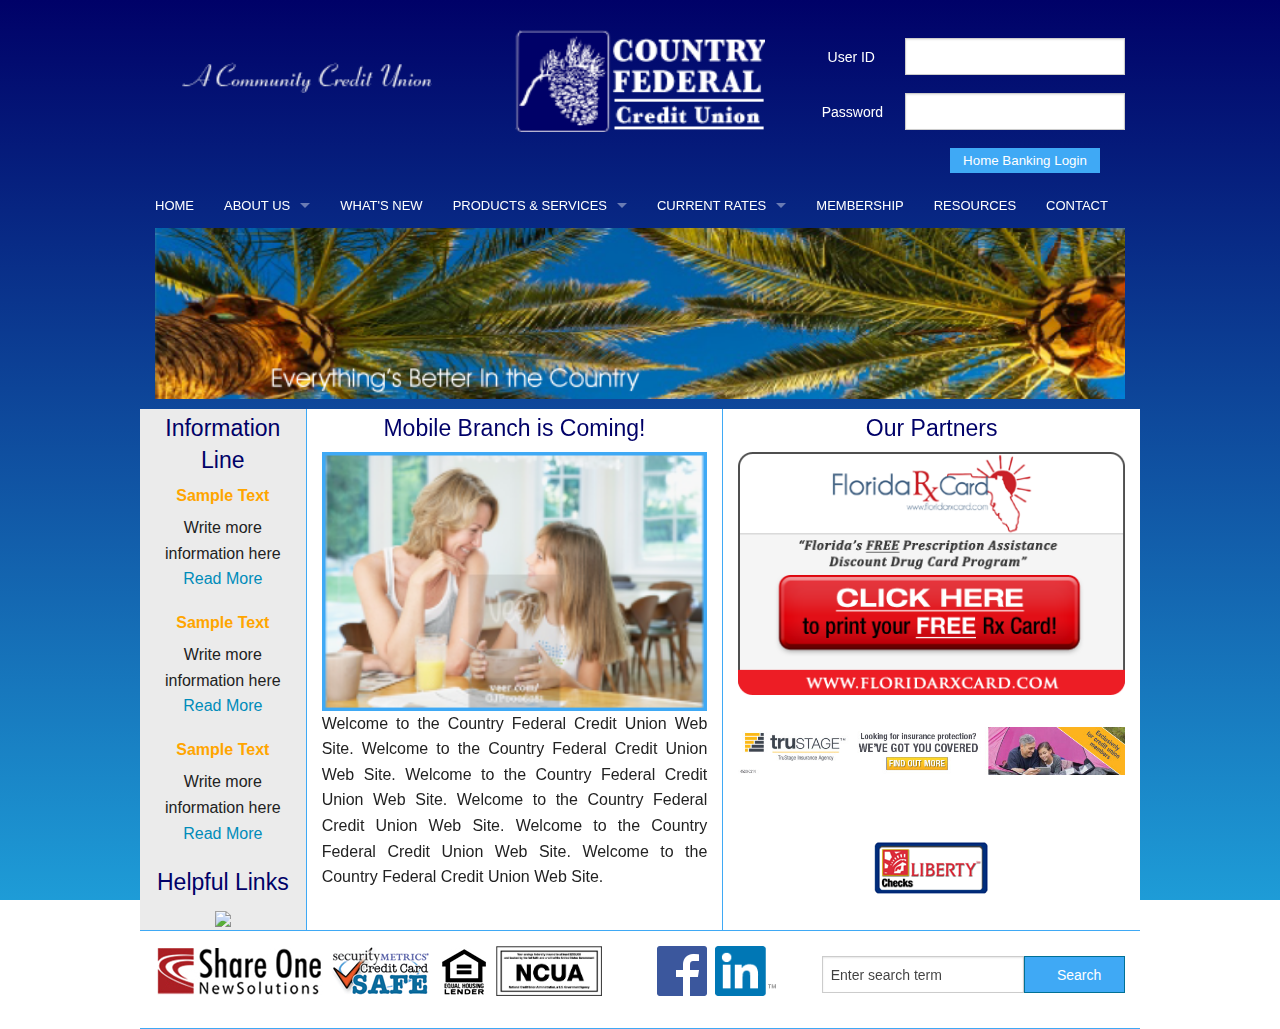
==== foundation-5.5.2/index.html @ cee8f512 "updates at OEB" ====
<!doctype html>
<html class="no-js" lang="en">
  <head>
    <meta charset="utf-8" />
    <meta name="viewport" content="width=device-width, initial-scale=1.0" />
    <title>Foundation | Welcome</title>
    <link rel="stylesheet" href="css/foundation.css" />
	<link rel="stylesheet" href="css/inpresence-styles.css" />
    <script src="js/vendor/modernizr.js"></script>
  </head>
  <body>
    <div class="off-canvas-wrap" data-offcanvas>
        <div class="inner-wrap">
        <nav class="tab-bar show-for-small-only">
            <section class="left-small">
                <a href="#" class="left-off-canvas-toggle menu-icon"><span></span></a>
            </section>
        </nav>
        <aside class="left-off-canvas-menu">
            <ul class="off-canvas-list">
                <li><a href="#" title="">HOME</a></li>
                <li class="has-dropdown">
                    <a href="#" title="">ABOUT US</a>
                    <ul class="dropdown">
                        <li><a href="#">OUR STRUCTURE</a></li>
                        <li><a href="#">OUR HISTORY</a></li>
                        <li><a href="#">HOLIDAY SCHEDULE</a></li>
                        <li><a href="#">OUR MISSION</a></li>
                        <li><a href="#">OUR STAFF</a></li>
                    </ul>
                </li>
                <li><a href="#" title="">WHAT'S NEW</a></li>
                <li class="has-dropdown">
                    <a href="#" title="">PRODUCTS & SERVICES</a>
                    <ul class="dropdown">
                        <li><a href="#">PERSONAL LOANS</a></li>
                        <li><a href="#">SAVINGS/INVESTMENTS</a></li>
                        <li><a href="#">TRANSACTION ACCOUNTS</a></li>
                        <li><a href="#">NCUA INSURANCE</a></li>
                        <li><a href="#">EDUCATION CENTER</a></li>
                        <li><a href="#">TERMS AND CONDITIONS</a></li>
                    </ul>
                </li>
                <li class="has-dropdown">
                    <a href="#" title="">CURRENT RATES</a>
                    <ul class="dropdown">
                        <li><a href="#">LOAN RATES</a></li>
                        <li><a href="#">DIVIDENT RATES</a></li>
                        <li><a href="#">FEE SCHEDULE</a></li>
                    </ul>
                </li>
                <li><a href="#" title="">MEMBERSHIP</a></li>
                <li><a href="#" title="">RESOURCES</a></li>
                <li><a href="#" title="">CONTACT</a></li>
            </ul>
        </aside>
    <div class="row">
        <div class="small-12 medium-4 large-4 columns show-for-medium-up">
            <img src="img/tagline.png" id="tagline">
        </div>
        <div class="small-12 medium-4 large-4 columns">
            <img src="img/CountryLogo.png" id="logo">
        </div>
        <div class="small-12 show-for-small-only">
            <img src="img/tagline.png" id="tagline">
        </div>
        <div class="small-12 medium-4 large-4 columns" id="login">
            <div class="row">
                <div class="small-5 medium-4 large-3 columns">
                    <label for="userId" class="right inline">User ID</label>
                </div>
                <div class="small-7 medium-8 large-9 columns">
                    <input type="text" id="userId">
                </div>
            </div>
            <div class="row">
                <div class="small-5 medium-4 large-3 columns">
                    <label for="pwd" class="right inline">Password</label>
                </div>
                <div class="small-7 medium-8 large-9 columns">
                    <input type="text" id="pwd">
                </div>

            </div>
            <div class="row">
                <div class="small-12 medium-12 large-12 large-centered columns">
                    <a href="#" class="button" id="login_btn">Home Banking Login</a>
                </div>
            </div>
        </div>
    </div>
    <div class="row">
        <nav class="top-bar show-for-medium-up" data-topbar role="navigation" id="main_nav">
            <section class="top-bar-section">
                <ul>
                    <li><a href="#" title="">HOME</a></li>
                    <li class="has-dropdown">
                        <a href="#" title="">ABOUT US</a>
                        <ul class="dropdown">
                            <li><a href="#">OUR STRUCTURE</a></li>
                            <li><a href="#">OUR HISTORY</a></li>
                            <li><a href="#">HOLIDAY SCHEDULE</a></li>
                            <li><a href="#">OUR MISSION</a></li>
                            <li><a href="#">OUR STAFF</a></li>
                        </ul>
                    </li>
                    <li><a href="#" title="">WHAT'S NEW</a></li>
                    <li class="has-dropdown">
                        <a href="#" title="">PRODUCTS & SERVICES</a>
                        <ul class="dropdown">
                            <li><a href="#">PERSONAL LOANS</a></li>
                            <li><a href="#">SAVINGS/INVESTMENTS</a></li>
                            <li><a href="#">TRANSACTION ACCOUNTS</a></li>
                            <li><a href="#">NCUA INSURANCE</a></li>
                            <li><a href="#">EDUCATION CENTER</a></li>
                            <li><a href="#">TERMS AND CONDITIONS</a></li>
                        </ul>
                    </li>
                    <li class="has-dropdown">
                        <a href="#" title="">CURRENT RATES</a>
                        <ul class="dropdown">
                            <li><a href="#">LOAN RATES</a></li>
                            <li><a href="#">DIVIDENT RATES</a></li>
                            <li><a href="#">FEE SCHEDULE</a></li>
                        </ul>
                    </li>
                    <li><a href="#" title="">MEMBERSHIP</a></li>
                    <li><a href="#" title="">RESOURCES</a></li>
                    <li><a href="#" title="">CONTACT</a></li>
                </ul>
            </section>
        </nav>
    </div>


     <!-- <div class="row placeholder" id=""></div> -->
 <div class="row" id="row2" >

<div class="medium-12 large-12 small-centered  columns" id="columns3">

<a href="#"><img id="banner" src="img\orbit_placeholder.png" alt=" " ></a></a>

	</div>
  <div class="small-2 small-centered  columns"id=""></div>
</div>


	<div class="row content" id="main-content" data-equalizer>

		<!-- <div class="small-12 small-push-12 medium-2 large-2 columns text-center" id="sidebar" data-equalizer-watch>
			<h4>Information Line</h4>
			<h6>Sample Text</h6>
			<p>Write more information here <br><a href="#">Read More</a></p>


			<h6>Sample Text</h6>
			<p>Write more information here <br><a href="#">Read More</a></p>

			<h6>Sample Text</h6>
			<p>Write more information here <br><a href="#">Read More</a></p>


			<h4>Helpful Links</h4>
			<a href = "#"><img src="clock.png" /></a>
		</div> -->

		<div class="small-12 medium-5 medium-push-2 large-5 columns text-center" id="content-left" data-equalizer-watch>
			<h4>Mobile Branch is Coming!</h4>
			<img src="img/mother_daughterHP.png" style="width:100%;"/>
			<p class="text-justify">Welcome to the Country Federal Credit Union Web Site. Welcome to the Country Federal Credit Union Web Site. Welcome to the Country Federal Credit Union Web Site. Welcome to the Country Federal Credit Union Web Site. Welcome to the Country Federal Credit Union Web Site. Welcome to the Country Federal Credit Union Web Site. </p>
		</div>

        <div class="small-12 medium-2 medium-pull-5 large-2 columns text-center" id="sidebar" data-equalizer-watch>
            <h4>Information Line</h4>
            <h6>Sample Text</h6>
            <p>Write more information here <br><a href="#">Read More</a></p>


            <h6>Sample Text</h6>
            <p>Write more information here <br><a href="#">Read More</a></p>

            <h6>Sample Text</h6>
            <p>Write more information here <br><a href="#">Read More</a></p>


            <h4>Helpful Links</h4>
            <a href = "#"><img src="clock.png" /></a>
        </div>

		<div class="small-12 medium-5 large-5 columns text-center" id="content-right" data-equalizer-watch>
			<h4>Our Partners <h4>
			<a href="#"><img src="img/ads/florida.png" /><br></br></a>
			<a href="#"><img src="img/ads/2b5072bf-aa4a-2d16-4e20-a630af159e53.jpg" /><br /><br></br></a>
			<a href="#"><img src="img/ads/libertychecks.gif" /></a>
		</div>


	</div>
	<div class="row footer" id="footer">
        <div class="small-12 medium-6 large-6 columns" id="footer-row-left">
    		<a href="#"><img src="img\footer_img\shareone.jpg" /></a>
    		<a href="#"><img src="img\footer_img\sm_ccsafe_check1.gif" /></a>
    		<a href="#"><img src="img\footer_img\ehl.jpg" /></a>
    		<a href="#"><img src="img\footer_img\ncualarge.gif" /></a>
	    </div>
		<div class="small-12 medium-2 large-2 columns" id="footer-row-middle">
			<a href="#"><img src="img\facebook-png\FB-f-Logo__blue_50.png" /></a>
    		<a href="#"><img src="img\2-Color\In-2C-59px-TM.png" /></a>
	    </div>
		
    	  <div class="small-12 medium-4 large-4 columns" id="footer-row-right">
                <div class="row collapse" id="searchbar">
                    <div class="small-8 medium-8 large-8 columns">
                        <input type="text" value="Enter search term">
                    </div>
                    <div class="small-4 medium-4 large-4 columns">
                        <a href="#" class="button postfix">Search</a>
                    </div>
                </div>
    	  </div>
    </div>
    <a class="exit-off-canvas"></a>
    </div>
    </div>
    <script src="js/vendor/jquery.js"></script>
    <script src="js/foundation.min.js"></script>
    <script>
      $(document).foundation();
    </script>
  </body>
</html>
---- foundation-5.5.2/css/inpresence-styles.css ----
body {
    background: #000168; /* Old browsers */
    background: -moz-linear-gradient(top,  #000168 0%, #1e9cd7 100%); /* FF3.6+ */
    background: -webkit-gradient(linear, left top, left bottom, color-stop(0%,#000168), color-stop(100%,#1e9cd7)); /* Chrome,Safari4+ */
    background: -webkit-linear-gradient(top,  #000168 0%,#1e9cd7 100%); /* Chrome10+,Safari5.1+ */
    background: -o-linear-gradient(top,  #000168 0%,#1e9cd7 100%); /* Opera 11.10+ */
    background: -ms-linear-gradient(top,  #000168 0%,#1e9cd7 100%); /* IE10+ */
    background: linear-gradient(to bottom,  #000168 0%,#1e9cd7 100%); /* W3C */
    filter: progid:DXImageTransform.Microsoft.gradient( startColorstr='#000168', endColorstr='#1e9cd7',GradientType=0 ); /* IE6-9 */
	background-attachment: fixed;
	padding-top: 10px;

}

label {
    color: white;
}

#logo, #tagline {
    display: block;
    margin: 0 auto;
}

#tagline {
    width: 250px;
    margin-top: 50px;
}

#logo {
    width: 250px;
    margin-top: 20px;
}

#login {
    margin-top: 28px;
}

#login input {
    /*max-width: 200px;*/
}

#login_btn {
    display: inline-block;
    padding: 5px;
    margin: 0;
    float: right;
    width: 150px;
    font-size: 10pt;
	right: 25px;
}

.top-bar {
    margin-top: 10px;
}

.tab-bar {
    background: transparent;
}

#main_nav {
    background: transparent;
}

#main_nav * {
    background: transparent;
}

#main_nav ul.dropdown li {
    background: #333333;
}

img#banner {
    width: 100%;
}

.content {
    margin-top: 10px;
    background-color: white;
}

#footer {
<<<<<<< HEAD
	border-top: 1px solid #3fa9f5;
	border-bottom: 1px solid #3fa9f5;
	padding: 15px 0;
	border-top: 1px solid #3fa9f5;
	border-bottom: 1px solid #3fa9f5;

    background-color: white;
}

#footer img {
	max-height: 50px;
	padding: 0 2px;
	}
#footer img:hover {
	opacity: 0.75;
	}

#searchbar {
    margin-top: 10px;
}

.button {
	background-color: #3fa9f5;
	}

#footer .button.postfix {
	width: auto;
	}

.placeholder {
	height: 100px;
	background: #ebebeb;
	border-top: 1px solid black;
}

#sidebar {
	background-color: #ebebeb;
	border-right: 1px solid #3fa9f5;
	}

h4 {
	color: #000168;
}

h6 {
	font-weight: 800;
	color: orange;
	}
#content-left {
	border-right: 1px solid #3fa9f5;
	}
<<<<<<< HEAD

=======
#main-content, #footer {
	background: white;}

>>>>>>> db46ac1827b291490ab614c64ba76d398de986e9
=======
	border-top: 1px solid #1B8DCC;
	border-bottom: 1px solid #1B8DCC;

}
=======




div#columns2  {
background-color:black;
color:white;

}




.placeholder {
	height: 100px;
}

label.inline {
	color: white;
	}

.login_banner {
	color: white;
	}
	
#footer-row-middle img:hover {
	opacity: 0.75;
	}

@media only screen and (max-width: 40em) {
    #row2 {
        display: none;
    }

    #searchbar {
    	margin-top: 1em;
    }

    #login_btn {
        display: block;
        margin: 0 auto;
        float: none;
    }

}

@media only screen and (orientation: portrait) and (min-width: 40.063em) and (max-width: 64em) {
    #login input {
        height: 20px;
        margin: 0;
    }

    #login label {
        margin: 0;
    }

    #login_btn {
        margin-top: 10px;
    }

}
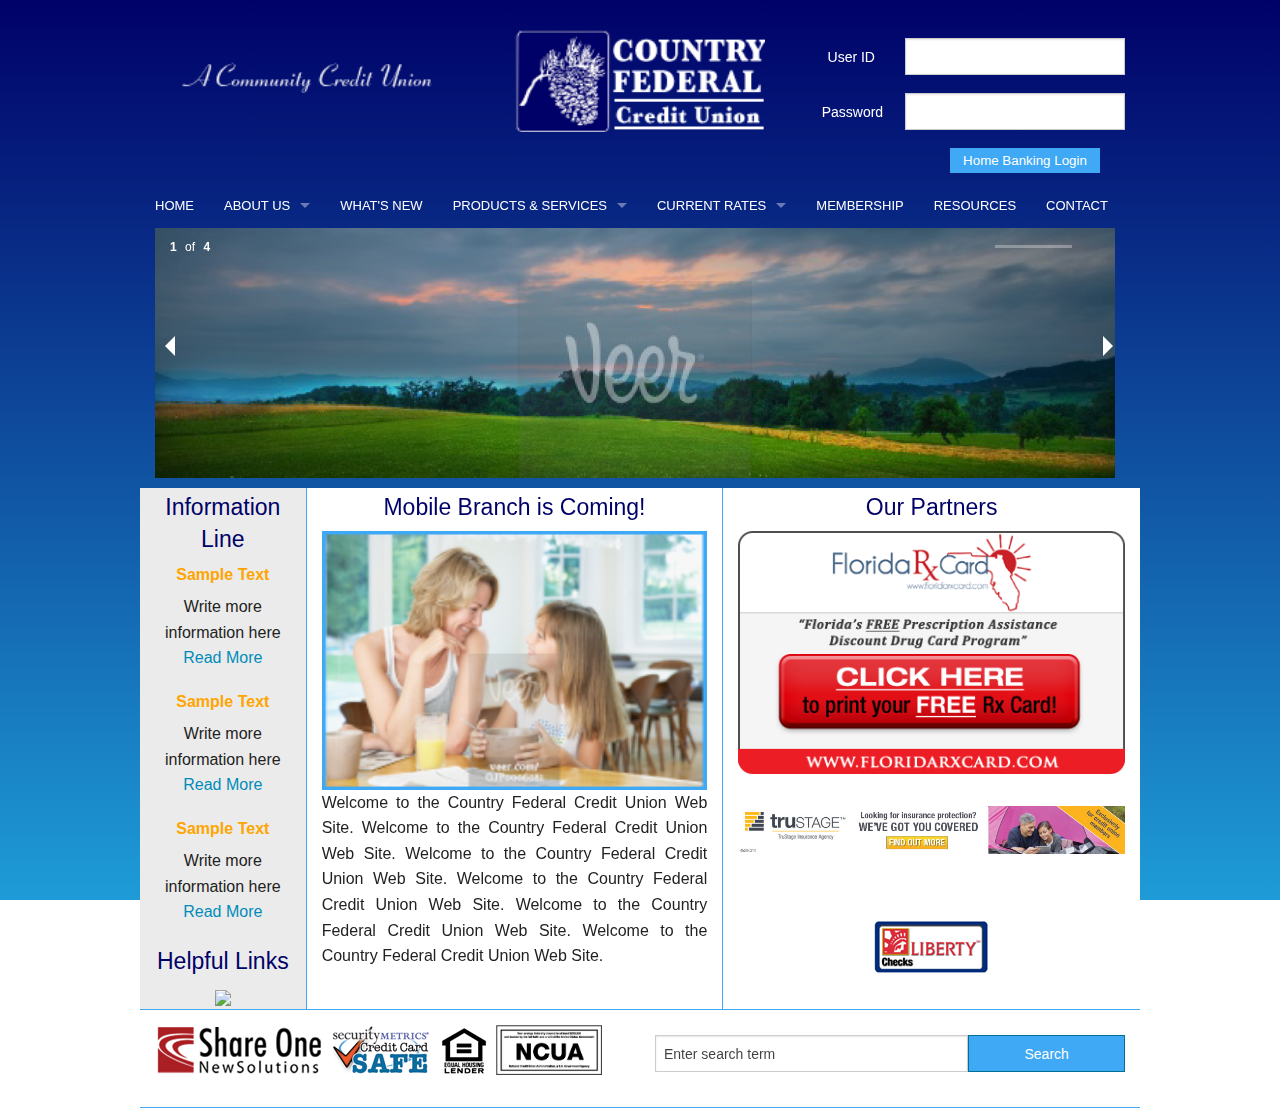
==== commit 1beac35a: "added orbit slider from elena's version + images" ====
--- a/foundation-5.5.2/index.html
+++ b/foundation-5.5.2/index.html
@@ -66,21 +66,20 @@
         </div>
         <div class="small-12 medium-4 large-4 columns" id="login">
             <div class="row">
-                <div class="small-5 medium-4 large-3 columns">
+                <div class="small-3 medium-3 large-3 columns">
                     <label for="userId" class="right inline">User ID</label>
                 </div>
-                <div class="small-7 medium-8 large-9 columns">
+                <div class="small-9 medium-9 large-9 columns">
                     <input type="text" id="userId">
                 </div>
             </div>
             <div class="row">
-                <div class="small-5 medium-4 large-3 columns">
+                <div class="small-3 medium-3 large-3 columns">
                     <label for="pwd" class="right inline">Password</label>
                 </div>
-                <div class="small-7 medium-8 large-9 columns">
+                <div class="small-9 medium-9 large-9 columns">
                     <input type="text" id="pwd">
                 </div>
-
             </div>
             <div class="row">
                 <div class="small-12 medium-12 large-12 large-centered columns">
@@ -132,37 +131,21 @@
         </nav>
     </div>
 
-
-     <!-- <div class="row placeholder" id=""></div> -->
- <div class="row" id="row2" >
-
-<div class="medium-12 large-12 small-centered  columns" id="columns3">
-
-<a href="#"><img id="banner" src="img\orbit_placeholder.png" alt=" " ></a></a>
-
-	</div>
-  <div class="small-2 small-centered  columns"id=""></div>
-</div>
+    <div class="row" id="row2" >
+        <div class="medium-12 medium-centered large-12 large-centered columns" id="columns3">
+            <ul data-orbit>
+                <li><a href="#"><img src="img/orbit/3049530_Veer.png" alt=""/></a></li>
+                <li><a href="#"><img src="img/orbit/AYP1225146_Veer.png" alt=""/></a></li>
+                <li><a href="#"><img src="img/orbit/BLP0135117_Veer.png" alt=""/></a></li>
+                <li><a href="#"><img src="img/orbit/people.png" alt=""/></a></li>
+            </ul>
+
+        </div>
+        <div class="small-2 small-centered columns"id=""></div>
+    </div>
 
 
 	<div class="row content" id="main-content" data-equalizer>
-
-		<!-- <div class="small-12 small-push-12 medium-2 large-2 columns text-center" id="sidebar" data-equalizer-watch>
-			<h4>Information Line</h4>
-			<h6>Sample Text</h6>
-			<p>Write more information here <br><a href="#">Read More</a></p>
-
-
-			<h6>Sample Text</h6>
-			<p>Write more information here <br><a href="#">Read More</a></p>
-
-			<h6>Sample Text</h6>
-			<p>Write more information here <br><a href="#">Read More</a></p>
-
-
-			<h4>Helpful Links</h4>
-			<a href = "#"><img src="clock.png" /></a>
-		</div> -->
 
 		<div class="small-12 medium-5 medium-push-2 large-5 columns text-center" id="content-left" data-equalizer-watch>
 			<h4>Mobile Branch is Coming!</h4>
@@ -203,12 +186,7 @@
     		<a href="#"><img src="img\footer_img\ehl.jpg" /></a>
     		<a href="#"><img src="img\footer_img\ncualarge.gif" /></a>
 	    </div>
-		<div class="small-12 medium-2 large-2 columns" id="footer-row-middle">
-			<a href="#"><img src="img\facebook-png\FB-f-Logo__blue_50.png" /></a>
-    		<a href="#"><img src="img\2-Color\In-2C-59px-TM.png" /></a>
-	    </div>
-		
-    	  <div class="small-12 medium-4 large-4 columns" id="footer-row-right">
+    	  <div class="small-12 medium-6 large-6 columns" id="footer-row-right">
                 <div class="row collapse" id="searchbar">
                     <div class="small-8 medium-8 large-8 columns">
                         <input type="text" value="Enter search term">
@@ -225,7 +203,13 @@
     <script src="js/vendor/jquery.js"></script>
     <script src="js/foundation.min.js"></script>
     <script>
-      $(document).foundation();
+      $(document).foundation({
+        orbit : {
+          animation: 'fade',
+          timer_speed: 1000,
+          bullets: false
+        }
+      });
     </script>
   </body>
 </html>
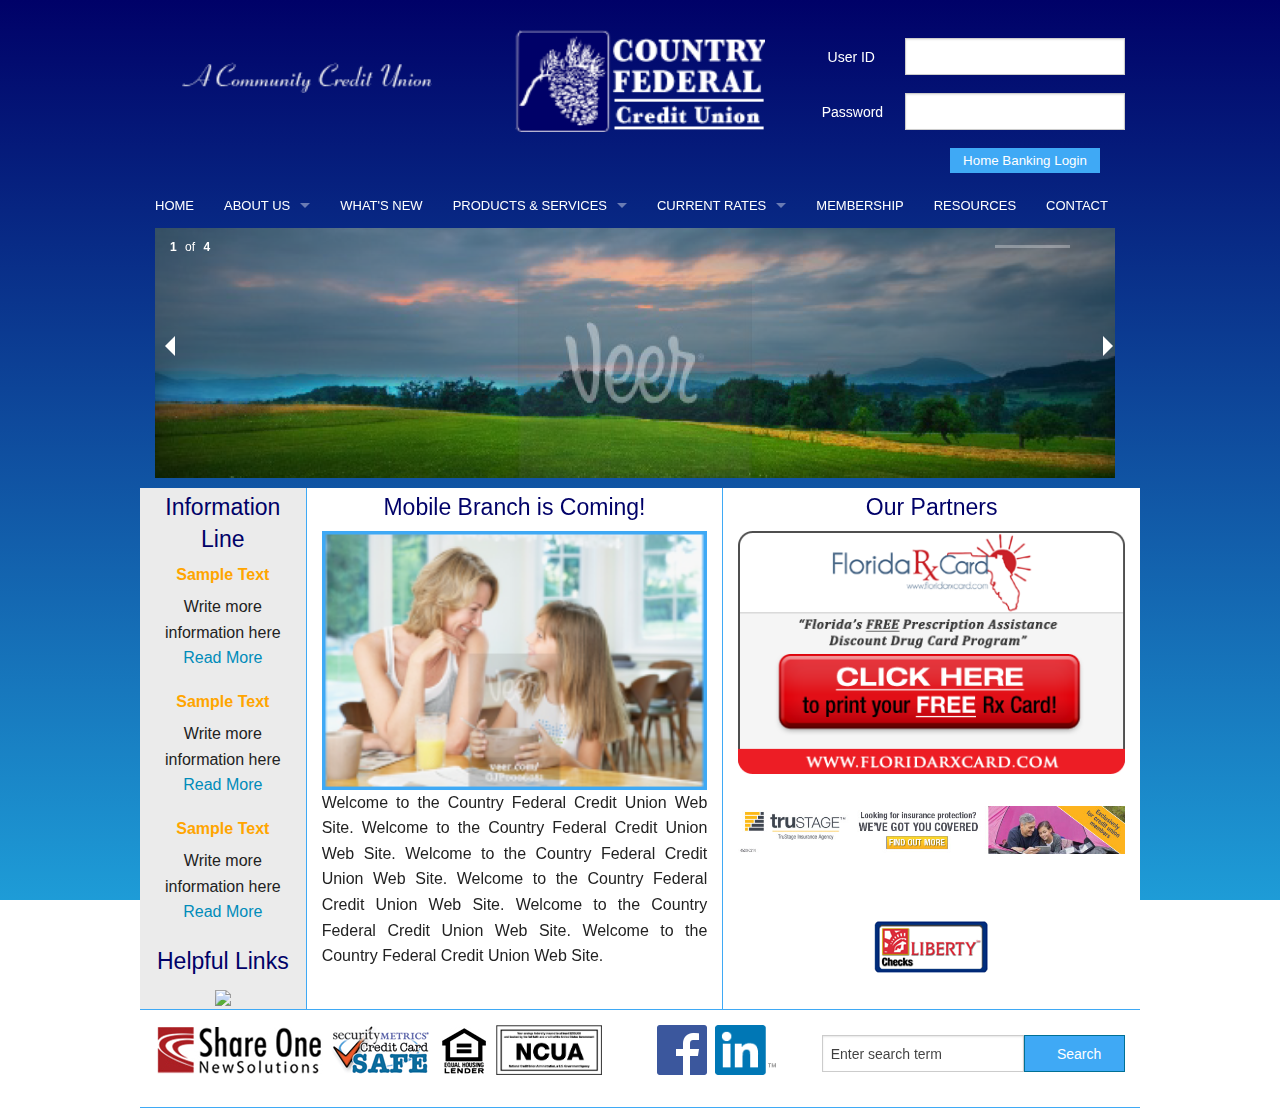
==== commit a861ba3f: "Merge remote-tracking branch 'origin/ross5.14.15'" ====
--- a/foundation-5.5.2/index.html
+++ b/foundation-5.5.2/index.html
@@ -66,20 +66,21 @@
         </div>
         <div class="small-12 medium-4 large-4 columns" id="login">
             <div class="row">
-                <div class="small-3 medium-3 large-3 columns">
+                <div class="small-5 medium-4 large-3 columns">
                     <label for="userId" class="right inline">User ID</label>
                 </div>
-                <div class="small-9 medium-9 large-9 columns">
+                <div class="small-7 medium-8 large-9 columns">
                     <input type="text" id="userId">
                 </div>
             </div>
             <div class="row">
-                <div class="small-3 medium-3 large-3 columns">
+                <div class="small-5 medium-4 large-3 columns">
                     <label for="pwd" class="right inline">Password</label>
                 </div>
-                <div class="small-9 medium-9 large-9 columns">
+                <div class="small-7 medium-8 large-9 columns">
                     <input type="text" id="pwd">
                 </div>
+
             </div>
             <div class="row">
                 <div class="small-12 medium-12 large-12 large-centered columns">
@@ -186,7 +187,12 @@
     		<a href="#"><img src="img\footer_img\ehl.jpg" /></a>
     		<a href="#"><img src="img\footer_img\ncualarge.gif" /></a>
 	    </div>
-    	  <div class="small-12 medium-6 large-6 columns" id="footer-row-right">
+		<div class="small-12 medium-2 large-2 columns" id="footer-row-middle">
+			<a href="#"><img src="img\facebook-png\FB-f-Logo__blue_50.png" /></a>
+    		<a href="#"><img src="img\2-Color\In-2C-59px-TM.png" /></a>
+	    </div>
+		
+    	  <div class="small-12 medium-4 large-4 columns" id="footer-row-right">
                 <div class="row collapse" id="searchbar">
                     <div class="small-8 medium-8 large-8 columns">
                         <input type="text" value="Enter search term">
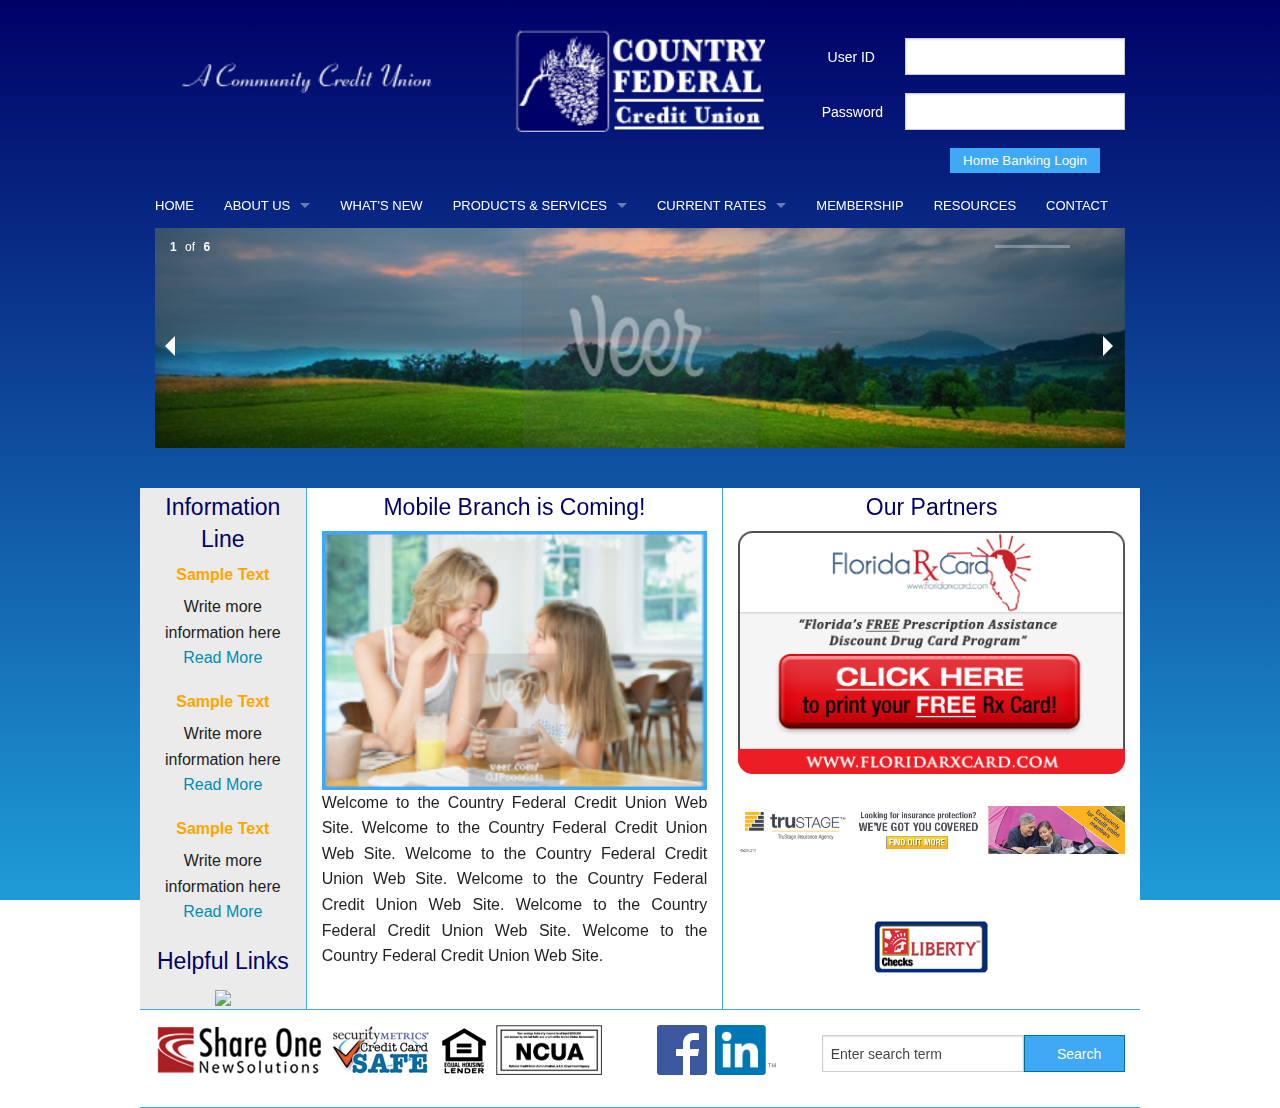
==== commit f7de3733: "swapped/added images" ====
--- a/foundation-5.5.2/index.html
+++ b/foundation-5.5.2/index.html
@@ -66,21 +66,20 @@
         </div>
         <div class="small-12 medium-4 large-4 columns" id="login">
             <div class="row">
-                <div class="small-5 medium-4 large-3 columns">
+                <div class="small-3 medium-3 large-3 columns">
                     <label for="userId" class="right inline">User ID</label>
                 </div>
-                <div class="small-7 medium-8 large-9 columns">
+                <div class="small-9 medium-9 large-9 columns">
                     <input type="text" id="userId">
                 </div>
             </div>
             <div class="row">
-                <div class="small-5 medium-4 large-3 columns">
+                <div class="small-3 medium-3 large-3 columns">
                     <label for="pwd" class="right inline">Password</label>
                 </div>
-                <div class="small-7 medium-8 large-9 columns">
+                <div class="small-9 medium-9 large-9 columns">
                     <input type="text" id="pwd">
                 </div>
-
             </div>
             <div class="row">
                 <div class="small-12 medium-12 large-12 large-centered columns">
@@ -139,6 +138,8 @@
                 <li><a href="#"><img src="img/orbit/AYP1225146_Veer.png" alt=""/></a></li>
                 <li><a href="#"><img src="img/orbit/BLP0135117_Veer.png" alt=""/></a></li>
                 <li><a href="#"><img src="img/orbit/people.png" alt=""/></a></li>
+                <li><a href="#"><img src="img/orbit/image4.png" alt=""/></a></li>
+                <li><a href="#"><img src="img/orbit/image5.png" alt=""/></a></li>
             </ul>
 
         </div>
@@ -191,7 +192,7 @@
 			<a href="#"><img src="img\facebook-png\FB-f-Logo__blue_50.png" /></a>
     		<a href="#"><img src="img\2-Color\In-2C-59px-TM.png" /></a>
 	    </div>
-		
+
     	  <div class="small-12 medium-4 large-4 columns" id="footer-row-right">
                 <div class="row collapse" id="searchbar">
                     <div class="small-8 medium-8 large-8 columns">
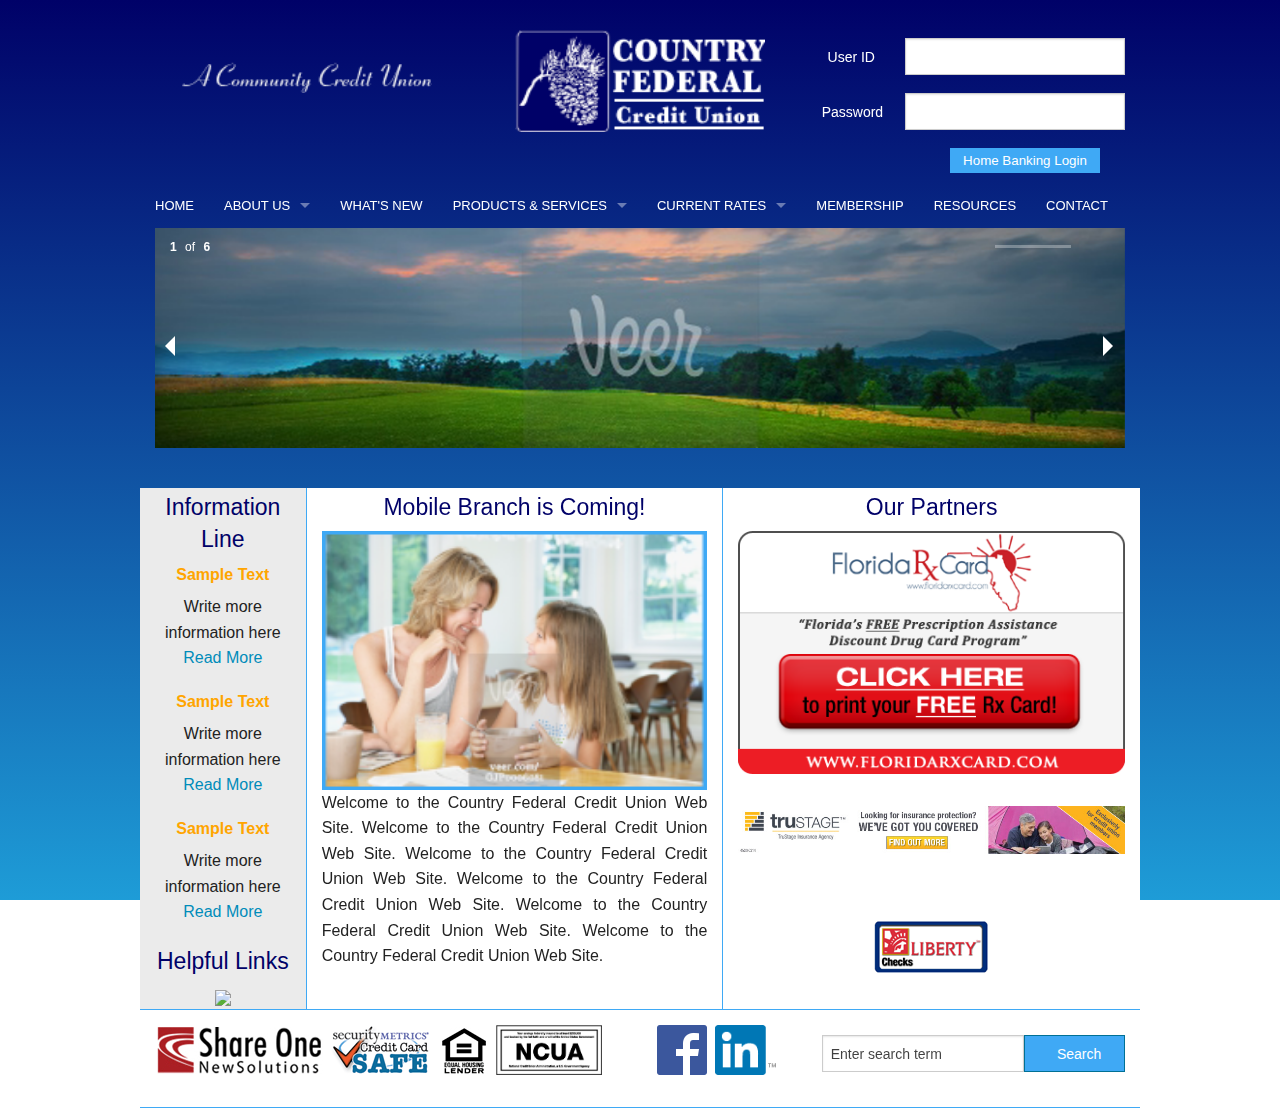
==== commit 2a8e09a7: "added/swapped orbit images" ====
--- a/foundation-5.5.2/index.html
+++ b/foundation-5.5.2/index.html
@@ -66,20 +66,21 @@
         </div>
         <div class="small-12 medium-4 large-4 columns" id="login">
             <div class="row">
-                <div class="small-3 medium-3 large-3 columns">
+                <div class="small-5 medium-4 large-3 columns">
                     <label for="userId" class="right inline">User ID</label>
                 </div>
-                <div class="small-9 medium-9 large-9 columns">
+                <div class="small-7 medium-8 large-9 columns">
                     <input type="text" id="userId">
                 </div>
             </div>
             <div class="row">
-                <div class="small-3 medium-3 large-3 columns">
+                <div class="small-5 medium-4 large-3 columns">
                     <label for="pwd" class="right inline">Password</label>
                 </div>
-                <div class="small-9 medium-9 large-9 columns">
+                <div class="small-7 medium-8 large-9 columns">
                     <input type="text" id="pwd">
                 </div>
+
             </div>
             <div class="row">
                 <div class="small-12 medium-12 large-12 large-centered columns">
@@ -193,16 +194,16 @@
     		<a href="#"><img src="img\2-Color\In-2C-59px-TM.png" /></a>
 	    </div>
 
-    	  <div class="small-12 medium-4 large-4 columns" id="footer-row-right">
-                <div class="row collapse" id="searchbar">
-                    <div class="small-8 medium-8 large-8 columns">
-                        <input type="text" value="Enter search term">
-                    </div>
-                    <div class="small-4 medium-4 large-4 columns">
-                        <a href="#" class="button postfix">Search</a>
-                    </div>
-                </div>
-    	  </div>
+	  <div class="small-12 medium-4 large-4 columns" id="footer-row-right">
+            <div class="row collapse" id="searchbar">
+                <div class="small-8 medium-8 large-8 columns">
+                    <input type="text" value="Enter search term">
+                </div>
+                <div class="small-4 medium-4 large-4 columns">
+                    <a href="#" class="button postfix">Search</a>
+                </div>
+            </div>
+	  </div>
     </div>
     <a class="exit-off-canvas"></a>
     </div>
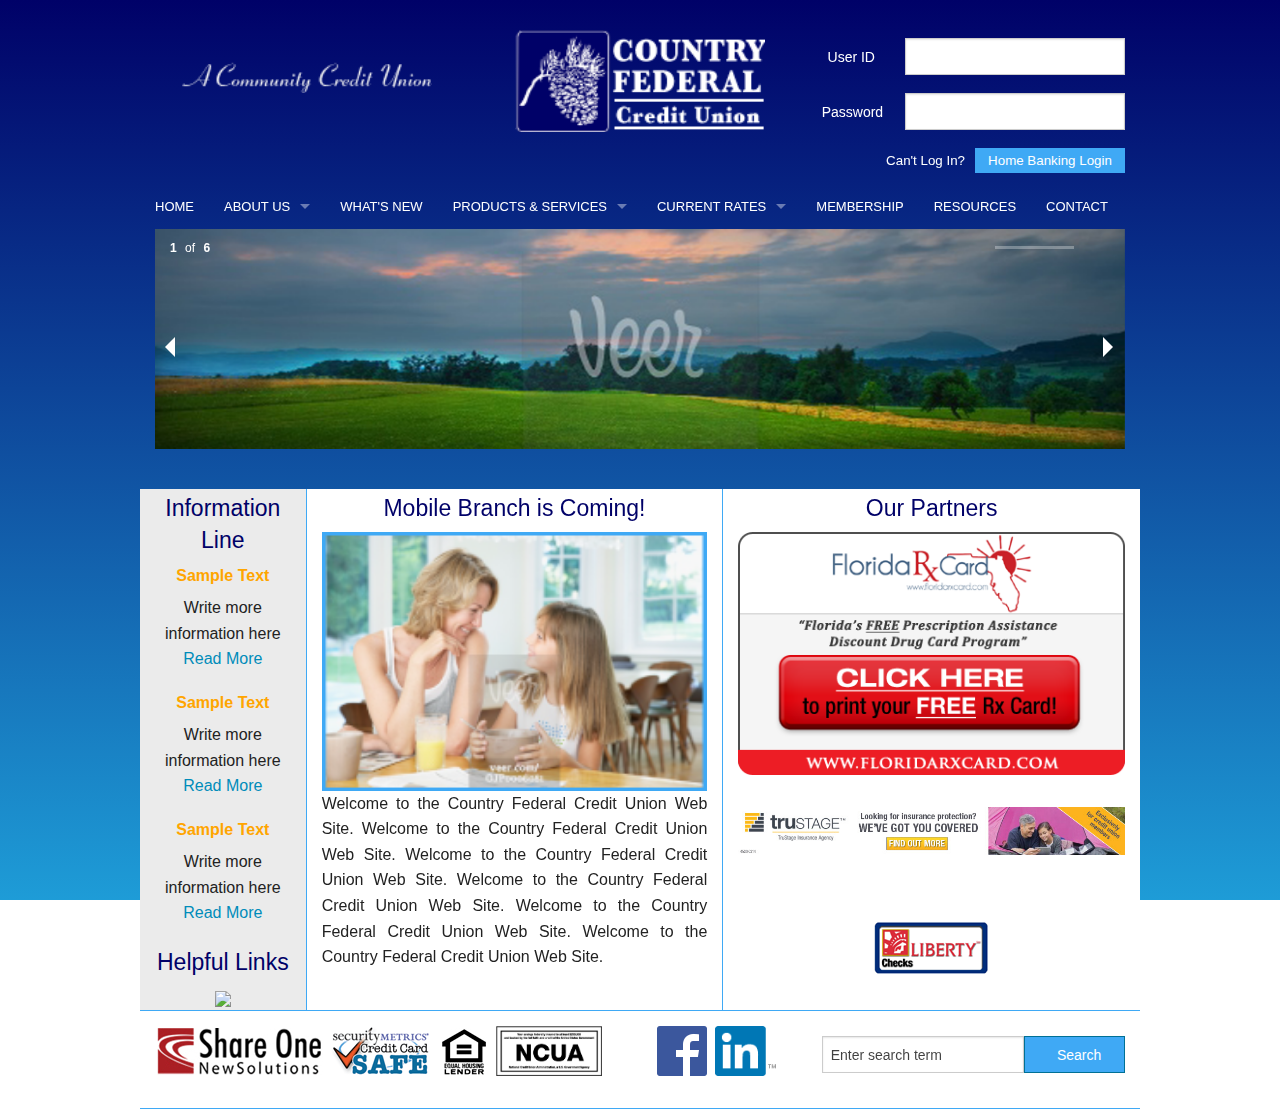
==== commit 386c4c76: "added can't login text" ====
--- a/foundation-5.5.2/index.html
+++ b/foundation-5.5.2/index.html
@@ -85,6 +85,7 @@
             <div class="row">
                 <div class="small-12 medium-12 large-12 large-centered columns">
                     <a href="#" class="button" id="login_btn">Home Banking Login</a>
+                    <a href="#" id="forgot-text">Can't Log In?</a>
                 </div>
             </div>
         </div>
--- a/foundation-5.5.2/css/inpresence-styles.css
+++ b/foundation-5.5.2/css/inpresence-styles.css
@@ -46,7 +46,6 @@
     float: right;
     width: 150px;
     font-size: 10pt;
-	right: 25px;
 }
 
 .top-bar {
@@ -55,6 +54,14 @@
 
 .tab-bar {
     background: transparent;
+}
+
+#forgot-text {
+    float: right;
+    margin-right: 10px;
+    color: white;
+    font-size: 10pt;
+    line-height: 26px;
 }
 
 #main_nav {
@@ -168,7 +175,7 @@
 .login_banner {
 	color: white;
 	}
-	
+
 #footer-row-middle img:hover {
 	opacity: 0.75;
 	}
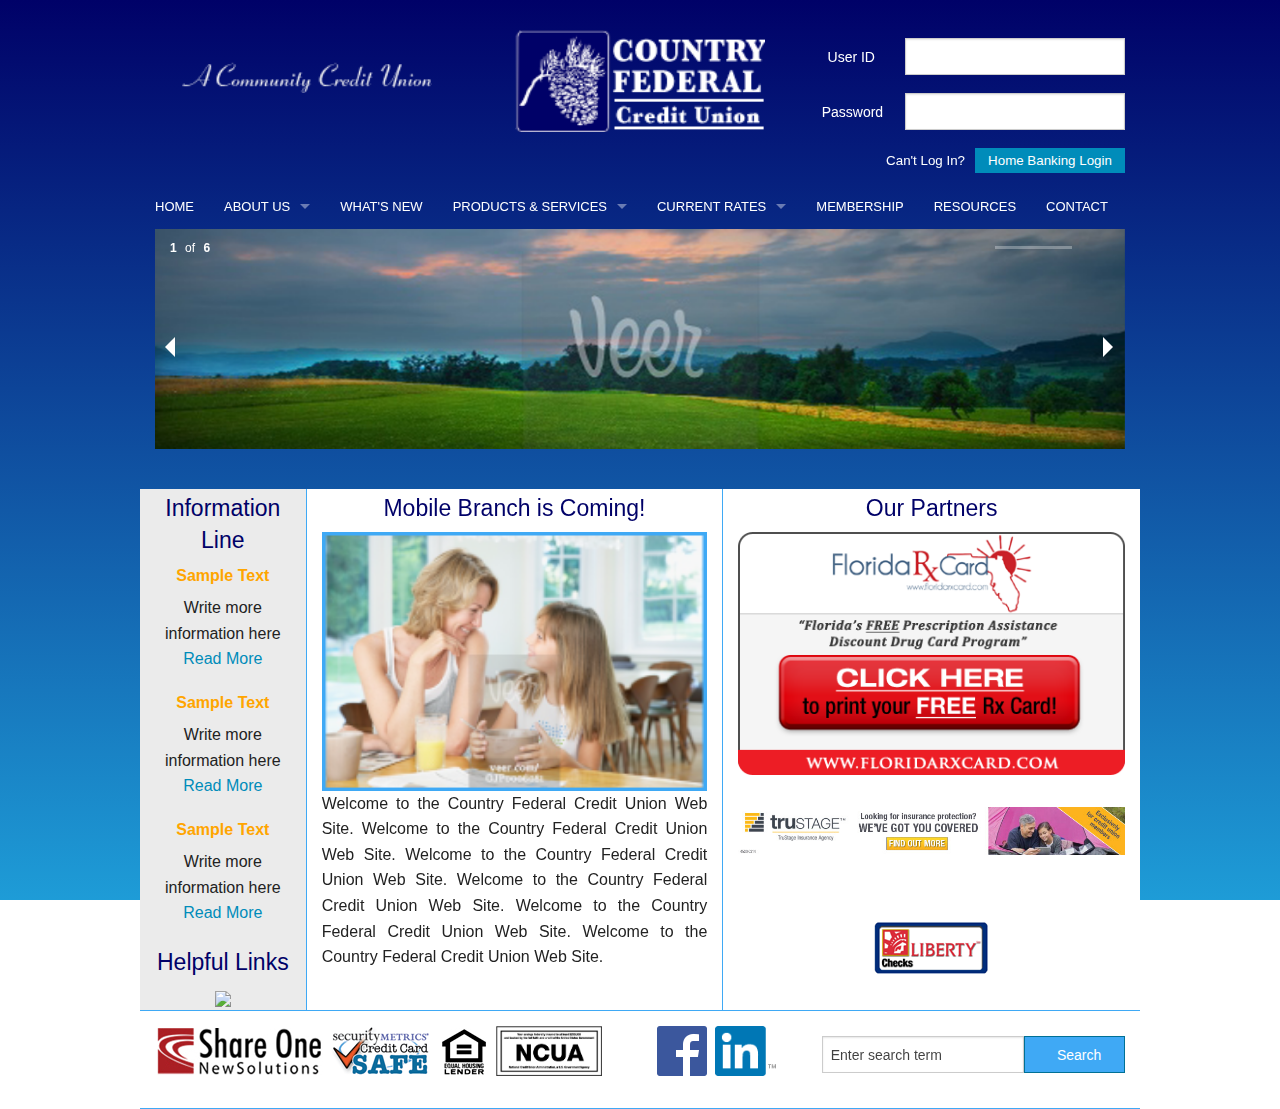
==== commit 6b2df2c8: "added form tags" ====
--- a/foundation-5.5.2/index.html
+++ b/foundation-5.5.2/index.html
@@ -65,6 +65,7 @@
             <img src="img/tagline.png" id="tagline">
         </div>
         <div class="small-12 medium-4 large-4 columns" id="login">
+            <form action="https://owensborofcu.nssecurebanking.org/login" id="hbloginF" method="post">
             <div class="row">
                 <div class="small-5 medium-4 large-3 columns">
                     <label for="userId" class="right inline">User ID</label>
@@ -78,16 +79,19 @@
                     <label for="pwd" class="right inline">Password</label>
                 </div>
                 <div class="small-7 medium-8 large-9 columns">
-                    <input type="text" id="pwd">
+                    <input type="password" id="pwd">
                 </div>
 
             </div>
             <div class="row">
                 <div class="small-12 medium-12 large-12 large-centered columns">
-                    <a href="#" class="button" id="login_btn">Home Banking Login</a>
+                    <!-- <a href="#" class="button" id="login_btn">Home Banking Login</a> -->
+                    <!-- <input type="submit" value="Home Banking Login" id="login_btn"> -->
+                    <button id="login_btn" type="submit">Home Banking Login</button>
                     <a href="#" id="forgot-text">Can't Log In?</a>
                 </div>
             </div>
+            </form>
         </div>
     </div>
     <div class="row">
